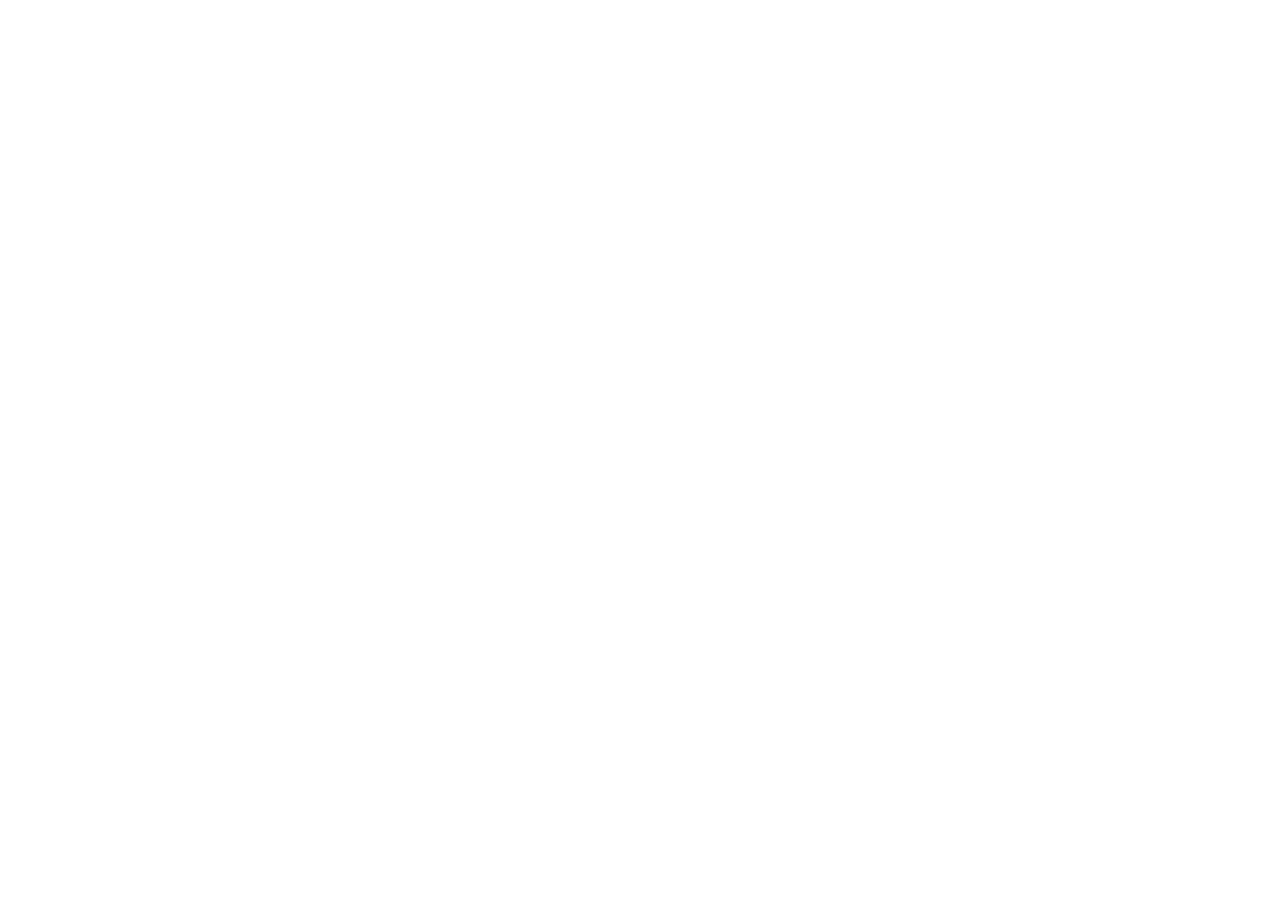
==== src/index.html @ b2be1d2a "Initial commit" ====
<!DOCTYPE html>
<html lang="en">
  <head>
    <meta charset="UTF-8" />
    <link rel="icon" type="image/svg+xml" href="/favicon.svg" />
    <meta name="viewport" content="width=device-width, initial-scale=1.0" />
    <title>Vanilla App Template</title>
    <link rel="stylesheet" href="./css/styles.css" />
  </head>
  <body>
    <load src="./partials/header.html" icon-path="img/sprite.svg#logo" />

    <main>
      <!-- Loads the specified .html file -->
      <load src="./partials/vite-promo.html" />
      <load src="./partials/badges.html" />
    </main>

    <load src="./partials/footer.html" />

    <script type="module" src="./main.js"></script>
  </body>
</html>
---- src/css/styles.css ----
/**
  |============================
  | include css partials with
  | default @import url()
  |============================
*/
/* Common styles */
@import url('./reset.css');
@import url('./base.css');
@import url('./container.css');
@import url('./animations.css');

/* Sections style */
@import url('./header.css');
@import url('./vite-promo.css');
@import url('./badges.css');
@import url('./back-link.css');
@import url('./footer.css');
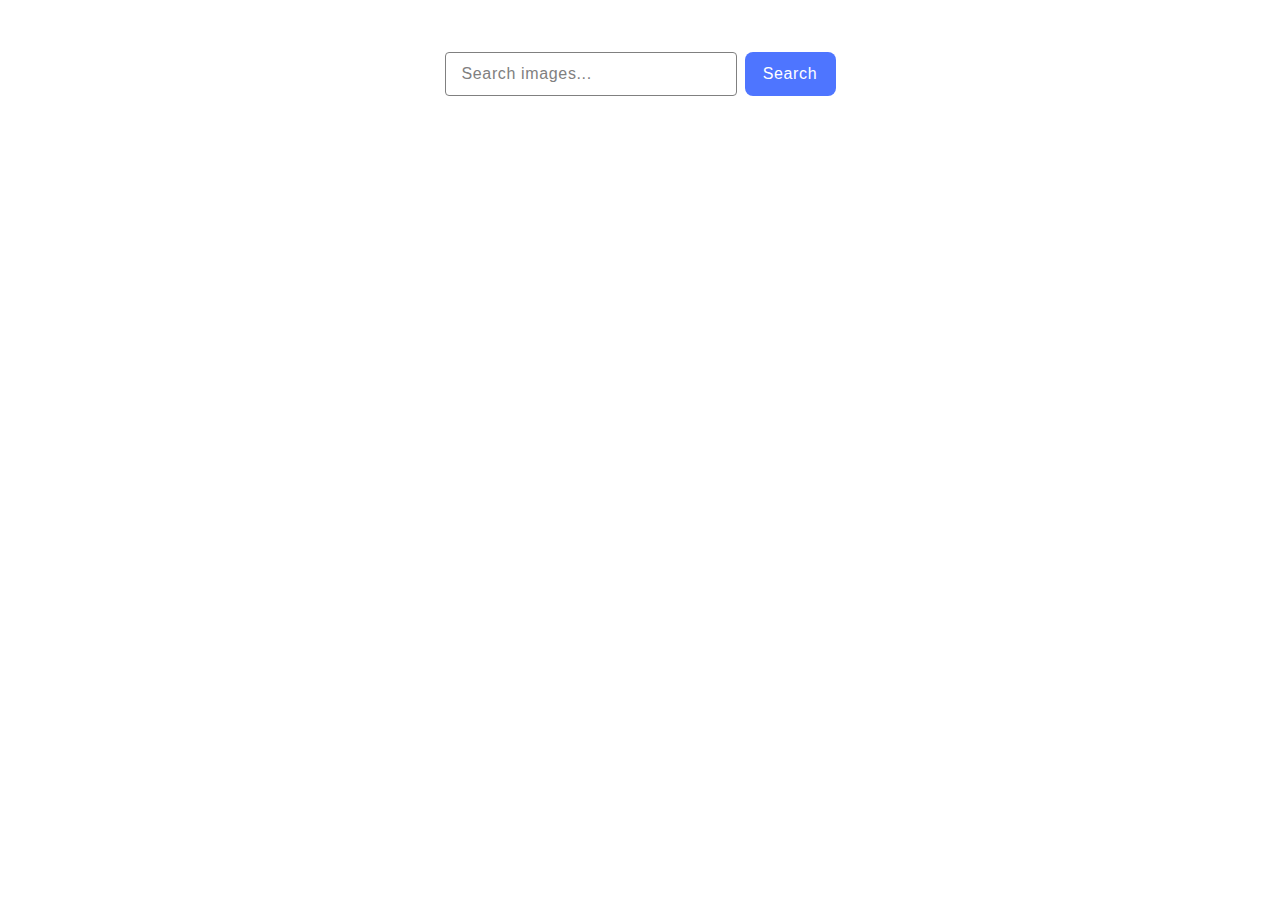
==== commit f380ec68: "commit-add" ====
--- a/src/index.html
+++ b/src/index.html
@@ -8,15 +8,21 @@
     <link rel="stylesheet" href="./css/styles.css" />
   </head>
   <body>
-    <load src="./partials/header.html" icon-path="img/sprite.svg#logo" />
+    <main>
+      <div class="container">
+        <form id="form-js">
+          <input type="text" id="search-input" placeholder="Search images..." />
+          <button type="submit">Search</button>
+        </form>
 
-    <main>
-      <!-- Loads the specified .html file -->
-      <load src="./partials/vite-promo.html" />
-      <load src="./partials/badges.html" />
+        <div class="loader" style="display: none">Loading...</div>
+        <div class="gallery"></div>
+      </div>
+
+      <div class="button-container">
+        <button class="button-load load-more-hidden">Load more</button>
+      </div>
     </main>
-
-    <load src="./partials/footer.html" />
 
     <script type="module" src="./main.js"></script>
   </body>
--- a/src/css/styles.css
+++ b/src/css/styles.css
@@ -16,3 +16,4 @@
 @import url('./badges.css');
 @import url('./back-link.css');
 @import url('./footer.css');
+@import url('./form.css')